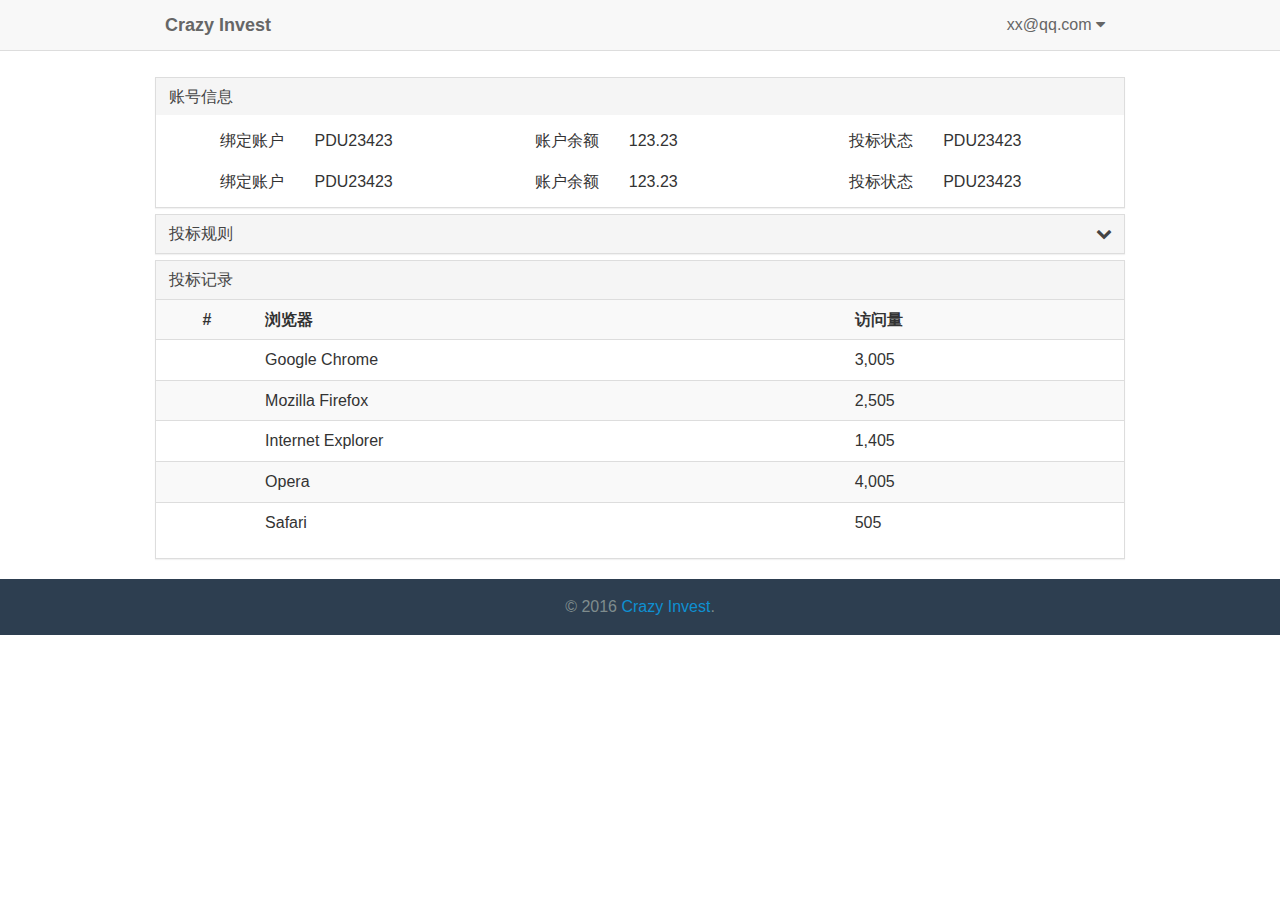
==== zuiyou-website/admin.html @ df492bf8 "1" ====
<!DOCTYPE html>
<html>
<head lang="en">
    <meta charset="UTF-8">
    <title>Crazy Invest</title>
    <meta http-equiv="X-UA-Compatible" content="IE=edge">
    <meta name="viewport" content="width=device-width, initial-scale=1">
    <meta name="format-detection" content="telephone=no">
    <meta name="renderer" content="webkit">
    <meta http-equiv="Cache-Control" content="no-siteapp"/>
    <link rel="alternate icon" type="image/png" href="assets/images/favicon.png">
    <link rel="stylesheet" href="assets/css/amazeui.min.css"/>
    <style>
    .footer p {
      color: #7f8c8d;
      margin: 0;
      padding: 15px 0;
      text-align: center;
      background: #2d3e50;
    }
  </style>
</head>
<body>
<header class="am-topbar am-topbar-fixed-top">
    <div class="am-container">
        <h1 class="am-topbar-brand">
            <a href="/">Crazy Invest</a>
        </h1>

        <div class="am-collapse am-topbar-collapse am-topbar-right" id="collapse-head">
            <ul class="am-nav am-nav-pills am-topbar-nav">
                <li class="am-dropdown" data-am-dropdown>
                    <a class="am-dropdown-toggle" data-am-dropdown-toggle href="javascript:;">
                        xx@qq.com <span class="am-icon-caret-down"></span>
                    </a>
                    <ul class="am-dropdown-content">
                        <li class="am-dropdown-header">操作</li>
                        <li><a href="#"><span class="am-icon-cog"></span> 修改密码</a></li>
                        <li><a href="/"><span class="am-icon-power-off"></span> 安全退出</a></li>
                    </ul>
                </li>
            </ul>
        </div>
    </div>
</header>
<br>
<div class="am-container">
    <div class="am-panel-group">
        <section class="am-panel am-panel-default">
            <div class="am-panel-hd" >账号信息</div>
            <div class="am-panel-bd">
                <div class="am-g">

                    <!-- PDU -->
                    <div class="am-u-lg-4">
                        <div class="am-g ">
                            <div class="am-u-sm-5 am-text-right">绑定账户</div>
                            <div class="am-u-sm-7">
                                PDU23423
                            </div>
                        </div>
                    </div>
                    <!-- 余额 -->
                    <div class="am-u-lg-4">
                        <div class="am-g ">
                            <div class="am-u-sm-5 am-text-right">账户余额</div>
                            <div class="am-u-sm-7">
                                123.23
                            </div>
                        </div>
                    </div>
                    <!-- 状态 -->
                    <div class="am-u-lg-4">
                        <div class="am-g ">
                            <div class="am-u-sm-5 am-text-right">投标状态</div>
                            <div class="am-u-sm-7">
                                PDU23423
                            </div>
                        </div>
                    </div>

                </div>
                <div class="am-g am-margin-top">

                    <!-- PDU -->
                    <div class="am-u-lg-4">
                        <div class="am-g ">
                            <div class="am-u-sm-5 am-text-right">绑定账户</div>
                            <div class="am-u-sm-7">
                                PDU23423
                            </div>
                        </div>
                    </div>
                    <!-- 余额 -->
                    <div class="am-u-lg-4">
                        <div class="am-g ">
                            <div class="am-u-sm-5 am-text-right">账户余额</div>
                            <div class="am-u-sm-7">
                                123.23
                            </div>
                        </div>
                    </div>
                    <!-- 状态 -->
                    <div class="am-u-lg-4">
                        <div class="am-g ">
                            <div class="am-u-sm-5 am-text-right">投标状态</div>
                            <div class="am-u-sm-7">
                                PDU23423
                            </div>
                        </div>
                    </div>

                </div>
            </div>
        </section>
        <div class="am-panel am-panel-default">
            <div class="am-panel-hd am-cf" data-am-collapse="{target: '#collapse-panel-rule'}">投标规则<span class="am-icon-chevron-down am-fr" ></span></div>
            <div id="collapse-panel-rule" class="am-out am-collapse am-panel-bd">

                <form>
                    <div class="am-g am-margin-top">

                        <!-- 学历 -->
                        <div class="am-u-lg-7">
                            <div class="am-g ">
                                <div class=" am-u-md-2 am-text-right">学历</div>
                                <div class=" am-u-md-10">
                                    <div class="am-btn-group" data-am-button>
                                        <label class="am-btn am-btn-default am-btn-xs">
                                            <input type="checkbox"> 无
                                        </label>
                                        <label class="am-btn am-btn-default am-btn-xs">
                                            <input type="checkbox"> 高中
                                        </label>
                                        <label class="am-btn am-btn-default am-btn-xs">
                                            <input type="checkbox"> 大专
                                        </label>
                                        <label class="am-btn am-btn-default am-btn-xs">
                                            <input type="checkbox"> 本科
                                        </label>
                                        <label class="am-btn am-btn-default am-btn-xs">
                                            <input type="checkbox"> 研究生
                                        </label>
                                    </div>
                                </div>
                            </div>
                        </div>

                        <!-- 性别 -->
                        <div class="am-u-lg-5">
                            <div class="am-g">
                                <div class=" am-u-md-6 am-text-right">性别</div>
                                <div class=" am-u-md-6">
                                    <div class="am-btn-group" data-am-button>
                                        <label class="am-btn am-btn-default am-btn-xs">
                                            <input type="checkbox"> 无
                                        </label>
                                        <label class="am-btn am-btn-default am-btn-xs">
                                            <input type="checkbox"> 男
                                        </label>
                                        <label class="am-btn am-btn-default am-btn-xs">
                                            <input type="checkbox"> 女
                                        </label>
                                    </div>
                                </div>
                            </div>
                        </div>
                    </div>


                    <div class="am-g am-margin-top">
                        <div class="am-u-lg-12 am-text-center">
                            <input value="保 存" class="am-btn am-btn-primary am-btn-sm am-fl">
                        </div>
                    </div>
                </form>

            </div>
        </div>

        <div class="am-panel am-panel-default">
            <div class="am-panel-hd am-cf" >投标记录</div>
            <div class="am-in">
                <table class="am-table am-table-bd am-table-bdrs am-table-striped am-table-hover">
                    <tbody>
                    <tr>
                        <th class="am-text-center">#</th>
                        <th>浏览器</th>
                        <th>访问量</th>
                    </tr>
                    <tr>
                        <td class="am-text-center"><img src="assets/i/examples/admin-chrome.png" alt=""></td>
                        <td>Google Chrome</td>
                        <td>3,005</td>
                    </tr>
                    <tr>
                        <td class="am-text-center"><img src="assets/i/examples/admin-firefox.png" alt=""></td>
                        <td>Mozilla Firefox</td>
                        <td>2,505</td>
                    </tr>
                    <tr>
                        <td class="am-text-center"><img src="assets/i/examples/admin-ie.png" alt=""></td>
                        <td>Internet Explorer</td>
                        <td>1,405</td>
                    </tr>
                    <tr>
                        <td class="am-text-center"><img src="assets/i/examples/admin-opera.png" alt=""></td>
                        <td>Opera</td>
                        <td>4,005</td>
                    </tr>
                    <tr>
                        <td class="am-text-center"><img src="assets/i/examples/admin-safari.png" alt=""></td>
                        <td>Safari</td>
                        <td>505</td>
                    </tr>
                    </tbody>
                </table>
            </div>
        </div>
    </div>
</div>


<footer class="footer">
    <p>&copy; 2016 <a href="https://c-i.bid" target="_blank">Crazy Invest</a>.</p>
</footer>


<script src="assets/js/jquery.min.js"></script>
<script src="assets/js/jquery.form.min.js"></script>
<script src="assets/js/jq.utils.js"></script>
<script src="assets/js/amazeui.min.js"></script>
<script src="assets/js/md5.js"></script>

<script src="assets/js/amazeui.min.js"></script>

<!--[if lt IE 9]>
<script src="http://libs.baidu.com/jquery/1.11.1/jquery.min.js"></script>
<script src="http://cdn.staticfile.org/modernizr/2.8.3/modernizr.js"></script>
<script src="assets/js/amazeui.ie8polyfill.min.js"></script>
<![endif]-->
<script>
    /**$(function(){
        jq.ajax("https://api.c-i.bid/user/auth/bind",{'c':'xxx'},function(){

        });
    });*/

</script>
</body>
</html>
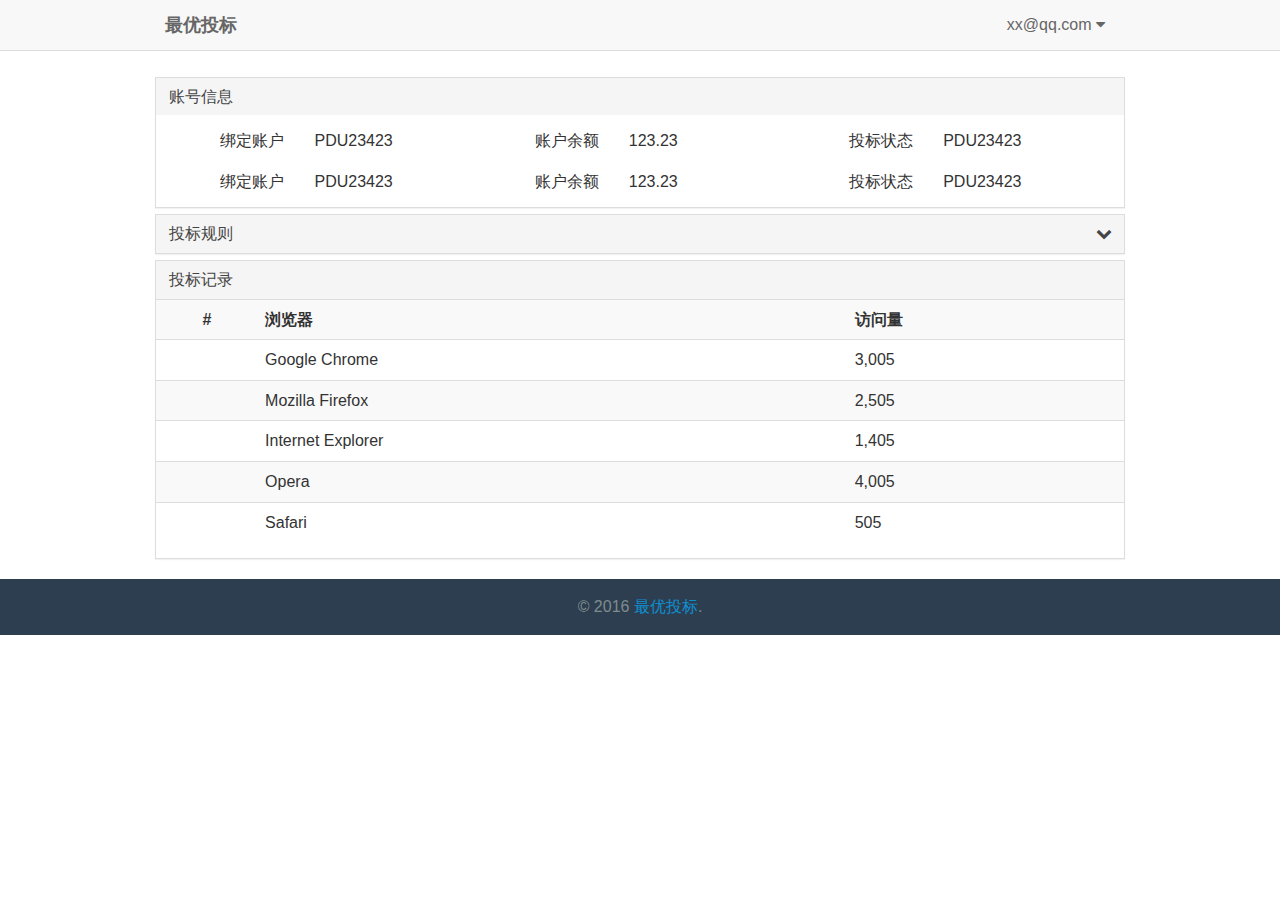
==== commit 03981c5d: "1" ====
--- a/zuiyou-website/admin.html
+++ b/zuiyou-website/admin.html
@@ -3,7 +3,7 @@
 <html>
 <head lang="en">
     <meta charset="UTF-8">
-    <title>Crazy Invest</title>
+    <title>最优投标</title>
     <meta http-equiv="X-UA-Compatible" content="IE=edge">
     <meta name="viewport" content="width=device-width, initial-scale=1">
     <meta name="format-detection" content="telephone=no">
@@ -25,7 +25,7 @@
 <header class="am-topbar am-topbar-fixed-top">
     <div class="am-container">
         <h1 class="am-topbar-brand">
-            <a href="/">Crazy Invest</a>
+            <a href="/">最优投标</a>
         </h1>
 
         <div class="am-collapse am-topbar-collapse am-topbar-right" id="collapse-head">
@@ -223,7 +223,7 @@
 
 
 <footer class="footer">
-    <p>&copy; 2016 <a href="https://c-i.bid" target="_blank">Crazy Invest</a>.</p>
+    <p>&copy; 2016 <a href="https://zuiyou.bid" target="_blank">最优投标</a>.</p>
 </footer>
 
 
@@ -232,8 +232,7 @@
 <script src="assets/js/jq.utils.js"></script>
 <script src="assets/js/amazeui.min.js"></script>
 <script src="assets/js/md5.js"></script>
-
-<script src="assets/js/amazeui.min.js"></script>
+<script src="assets/js/config.js"></script>
 
 <!--[if lt IE 9]>
 <script src="http://libs.baidu.com/jquery/1.11.1/jquery.min.js"></script>
@@ -241,11 +240,6 @@
 <script src="assets/js/amazeui.ie8polyfill.min.js"></script>
 <![endif]-->
 <script>
-    /**$(function(){
-        jq.ajax("https://api.c-i.bid/user/auth/bind",{'c':'xxx'},function(){
-
-        });
-    });*/
 
 </script>
 </body>
